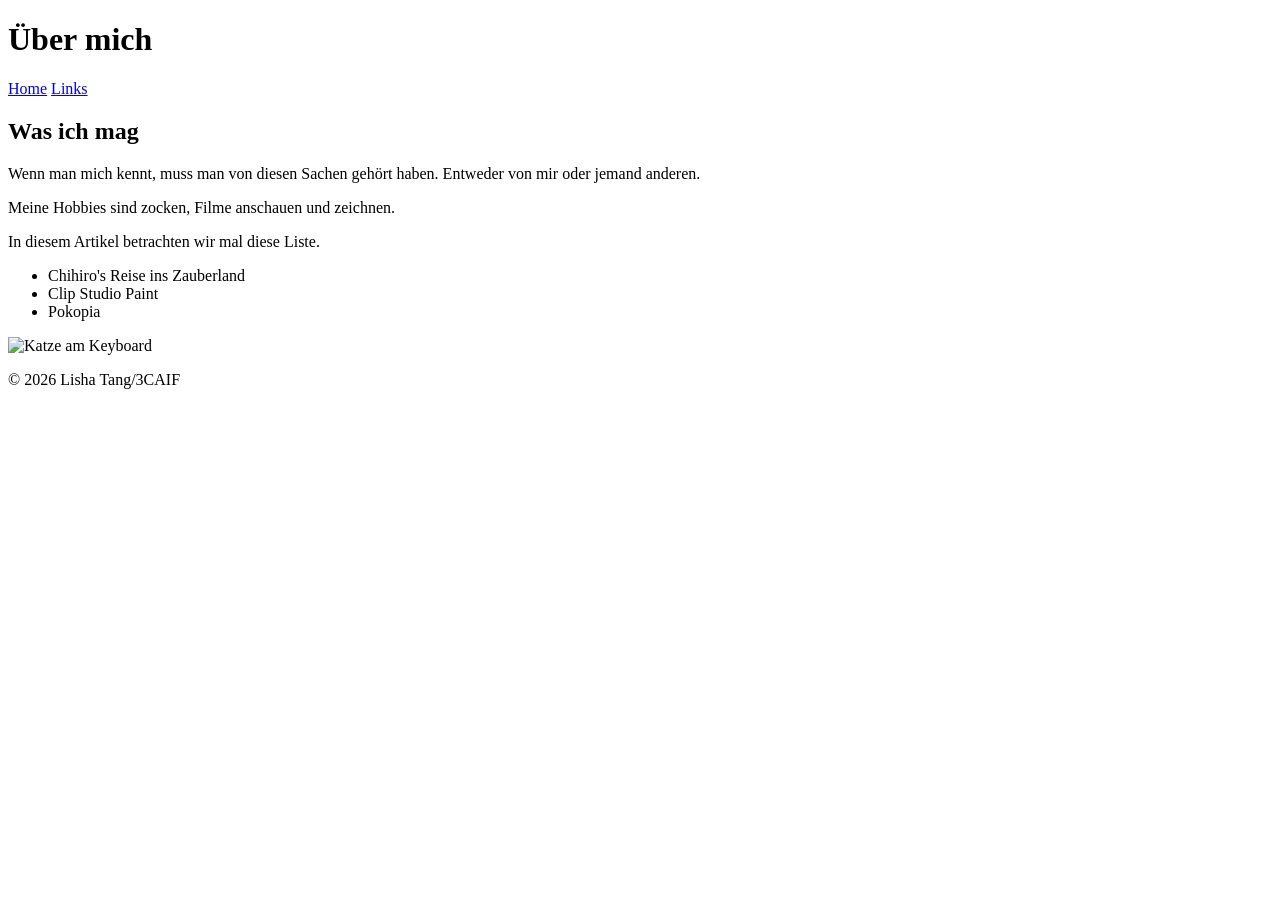
==== index.html @ 090fb3d8 "created the index.html" ====
<!DOCTYPE html>
<html lang="de">
<head>
    <meta charset="UTF-8">
    <meta name="viewport" content="width=device-width, initial-scale=1.0">
    <title>Über mich</title>
</head>
<body>
    <header><h1>Über mich</h1></header>
    <nav><a href="index.html">Home</a>
    <a href="index.html">Links</a></nav>
    
    <main><article>
    <h2>Was ich mag</h2>
    
    <p>Wenn man mich kennt, muss man von diesen Sachen gehört haben. Entweder von mir oder jemand anderen.</p>
    <aside>Meine Hobbies sind zocken, Filme anschauen und zeichnen.</aside>
    <p>In diesem Artikel betrachten wir mal diese Liste.</p>
    
    <ul>
        <li>Chihiro's Reise ins Zauberland</li>
        <li>Clip Studio Paint</li>
        <li>Pokopia</li>
    </ul>

    <img src="https://media1.tenor.com/m/0ygiqFaX-ssAAAAC/bongo-cat-typing.gif" alt="Katze am Keyboard">
    </article></main>

    <footer>
        <p>© 2026 Lisha Tang/3CAIF</p>
    </footer>
</body>
</html>
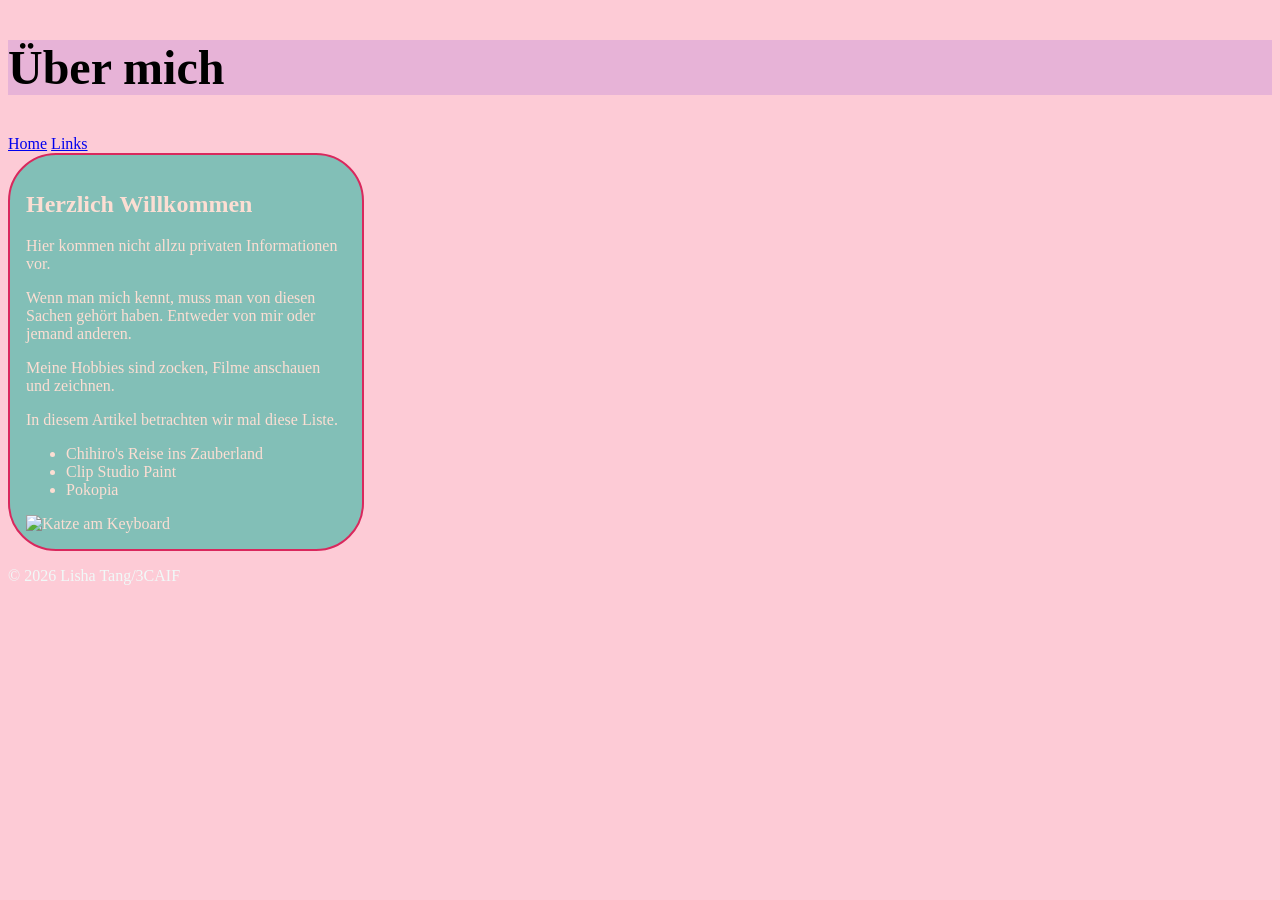
==== commit 9aa45ef7: "css datei erstellt und html datei bearbeitet" ====
--- a/index.html
+++ b/index.html
@@ -3,16 +3,18 @@
 <head>
     <meta charset="UTF-8">
     <meta name="viewport" content="width=device-width, initial-scale=1.0">
+    <link rel="stylesheet" href="style.css">
     <title>Über mich</title>
 </head>
 <body>
-    <header><h1>Über mich</h1></header>
-    <nav><a href="index.html">Home</a>
+    <nav><header><h1>Über mich</h1></header>
+    <a href="index.html">Home</a>
     <a href="index.html">Links</a></nav>
     
-    <main><article>
-    <h2>Was ich mag</h2>
+    <main><article class="karte">
+    <h2>Herzlich Willkommen</h2>
     
+    <p>Hier kommen nicht allzu privaten Informationen vor.</p>
     <p>Wenn man mich kennt, muss man von diesen Sachen gehört haben. Entweder von mir oder jemand anderen.</p>
     <aside>Meine Hobbies sind zocken, Filme anschauen und zeichnen.</aside>
     <p>In diesem Artikel betrachten wir mal diese Liste.</p>
--- a/style.css
+++ b/style.css
@@ -0,0 +1,25 @@
+body {
+  background-color: #fdcbd6;
+}
+
+h1 {
+    font-size: 3em;
+    background-color: rgba(109, 40, 217, 0.15);
+}
+
+.border-box {
+  box-sizing: border-box;
+}
+
+.karte {
+    width: 20rem;
+    padding: 1rem;
+    border: 2px solid #d9285d;
+    border-radius: 3rem;
+    background-color: #82bfb7;
+    color: #fcded3;
+}
+
+footer {
+    color: #f0f9f8;
+}
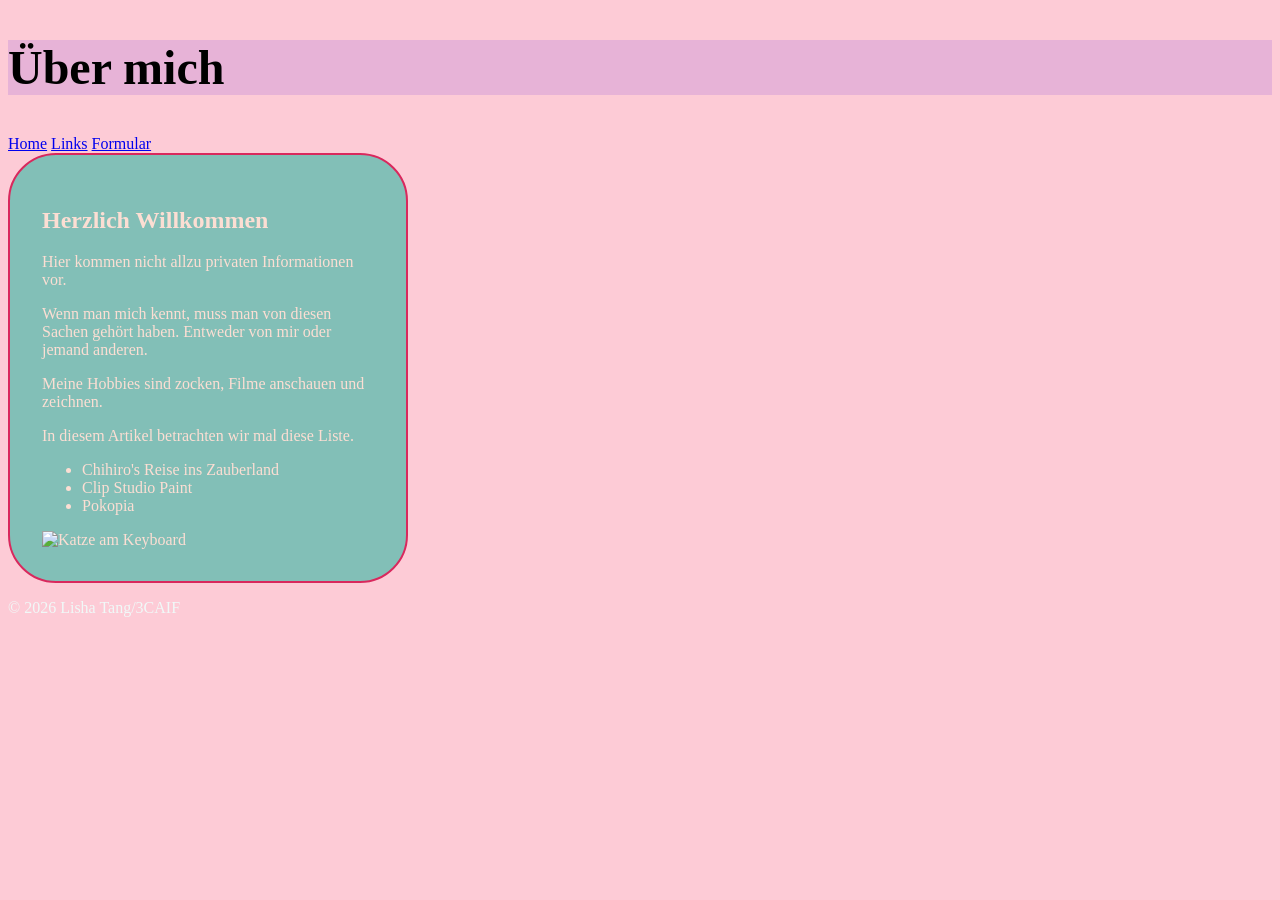
==== commit 0c0f58d0: "Add contact form and improve HTML structure in index.html" ====
--- a/index.html
+++ b/index.html
@@ -1,35 +1,46 @@
 <!DOCTYPE html>
 <html lang="de">
+
 <head>
     <meta charset="UTF-8">
     <meta name="viewport" content="width=device-width, initial-scale=1.0">
     <link rel="stylesheet" href="style.css">
+    <form action=“zielseite.html” method=“get”></form>
     <title>Über mich</title>
 </head>
+
 <body>
-    <nav><header><h1>Über mich</h1></header>
-    <a href="index.html">Home</a>
-    <a href="index.html">Links</a></nav>
-    
-    <main><article class="karte">
-    <h2>Herzlich Willkommen</h2>
-    
-    <p>Hier kommen nicht allzu privaten Informationen vor.</p>
-    <p>Wenn man mich kennt, muss man von diesen Sachen gehört haben. Entweder von mir oder jemand anderen.</p>
-    <aside>Meine Hobbies sind zocken, Filme anschauen und zeichnen.</aside>
-    <p>In diesem Artikel betrachten wir mal diese Liste.</p>
-    
-    <ul>
-        <li>Chihiro's Reise ins Zauberland</li>
-        <li>Clip Studio Paint</li>
-        <li>Pokopia</li>
-    </ul>
+    <nav>
+        <header>
+            <h1>Über mich</h1>
+        </header>
+        <a href="index.html">Home</a>
+        <a href="index.html">Links</a>
+        <a href="zielseite.html">Formular</a>
+    </nav>
 
-    <img src="https://media1.tenor.com/m/0ygiqFaX-ssAAAAC/bongo-cat-typing.gif" alt="Katze am Keyboard">
-    </article></main>
+    <main>
+        <article class="karte">
+            <h2>Herzlich Willkommen</h2>
+
+            <p>Hier kommen nicht allzu privaten Informationen vor.</p>
+            <p>Wenn man mich kennt, muss man von diesen Sachen gehört haben. Entweder von mir oder jemand anderen.</p>
+            <aside>Meine Hobbies sind zocken, Filme anschauen und zeichnen.</aside>
+            <p>In diesem Artikel betrachten wir mal diese Liste.</p>
+
+            <ul>
+                <li>Chihiro's Reise ins Zauberland</li>
+                <li>Clip Studio Paint</li>
+                <li>Pokopia</li>
+            </ul>
+
+            <img src="https://media1.tenor.com/m/0ygiqFaX-ssAAAAC/bongo-cat-typing.gif" alt="Katze am Keyboard">
+        </article>
+    </main>
 
     <footer>
         <p>© 2026 Lisha Tang/3CAIF</p>
     </footer>
 </body>
+
 </html>
--- a/style.css
+++ b/style.css
@@ -7,13 +7,13 @@
     background-color: rgba(109, 40, 217, 0.15);
 }
 
-.border-box {
+* {
   box-sizing: border-box;
 }
 
 .karte {
-    width: 20rem;
-    padding: 1rem;
+    width: 25rem;
+    padding: 2rem;
     border: 2px solid #d9285d;
     border-radius: 3rem;
     background-color: #82bfb7;
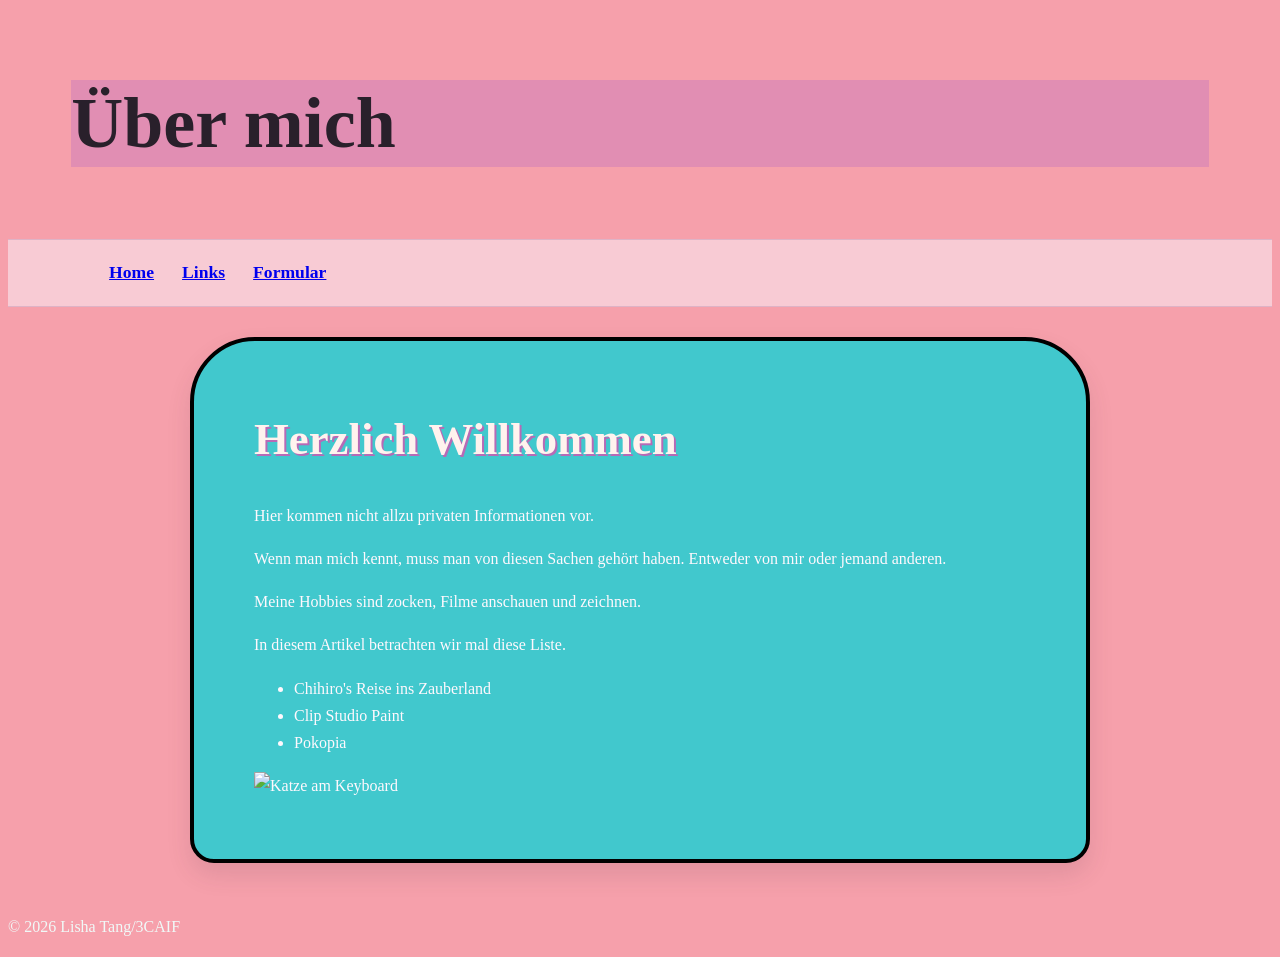
==== commit 0d6231ae: "add changes and improvments" ====
--- a/index.html
+++ b/index.html
@@ -10,10 +10,11 @@
 </head>
 
 <body>
+    <header>
+        <h1>Über mich</h1>
+    </header>
+
     <nav>
-        <header>
-            <h1>Über mich</h1>
-        </header>
         <a href="index.html">Home</a>
         <a href="index.html">Links</a>
         <a href="zielseite.html">Formular</a>
--- a/style.css
+++ b/style.css
@@ -1,25 +1,61 @@
-body {
-  background-color: #fdcbd6;
-}
-
-h1 {
-    font-size: 3em;
-    background-color: rgba(109, 40, 217, 0.15);
-}
-
 * {
   box-sizing: border-box;
 }
 
+body {
+  background-color: #f6a0ab;
+  color: #29202b;
+  line-height: 1.7;
+}
+
+header {
+  padding: 24px 5%;
+}
+
+header h1 {
+  font-size: clamp(2.5rem, 7vw, 4.5rem);
+  line-height: 1.2;
+}
+
+nav {
+  display: flex;
+  flex-wrap: wrap;
+  gap: 28px;
+  font-size: 1.1rem;
+  font-weight: bold;
+  background-color: rgba(251, 245, 254, 0.51);
+  padding: 18px 8%;
+  border-top: 1px solid rgba(118, 81, 140, 0.2);
+  border-bottom: 1px solid rgba(118, 81, 140, 0.2);
+}
+
+h1 {
+  font-size: 3em;
+  background-color: rgba(109, 40, 217, 0.15);
+}
+
+h2 {
+  margin: 0 0 25px;
+  color: #fff3ee;
+  font-size: clamp(2rem, 5vw, 2.8rem);
+  text-shadow: 2px 2px 0 #b76ab6;
+}
+
+main {
+  width: min(900px, 90%);
+  margin: 0 auto 50px;
+}
+
 .karte {
-    width: 25rem;
-    padding: 2rem;
-    border: 2px solid #d9285d;
-    border-radius: 3rem;
-    background-color: #82bfb7;
-    color: #fcded3;
+  padding: clamp(24px, 6vw, 60px);
+  background-color: rgb(65, 200, 205);
+  border: 4px solid black;
+  border-radius: 65px 65px 24px 24px;
+  margin-top: 30px;
+  color: #fff8fd;
+  box-shadow: 0 12px 25px rgba(75, 40, 65, 0.12);
 }
 
 footer {
-    color: #f0f9f8;
+  color: #f0f9f8;
 }
